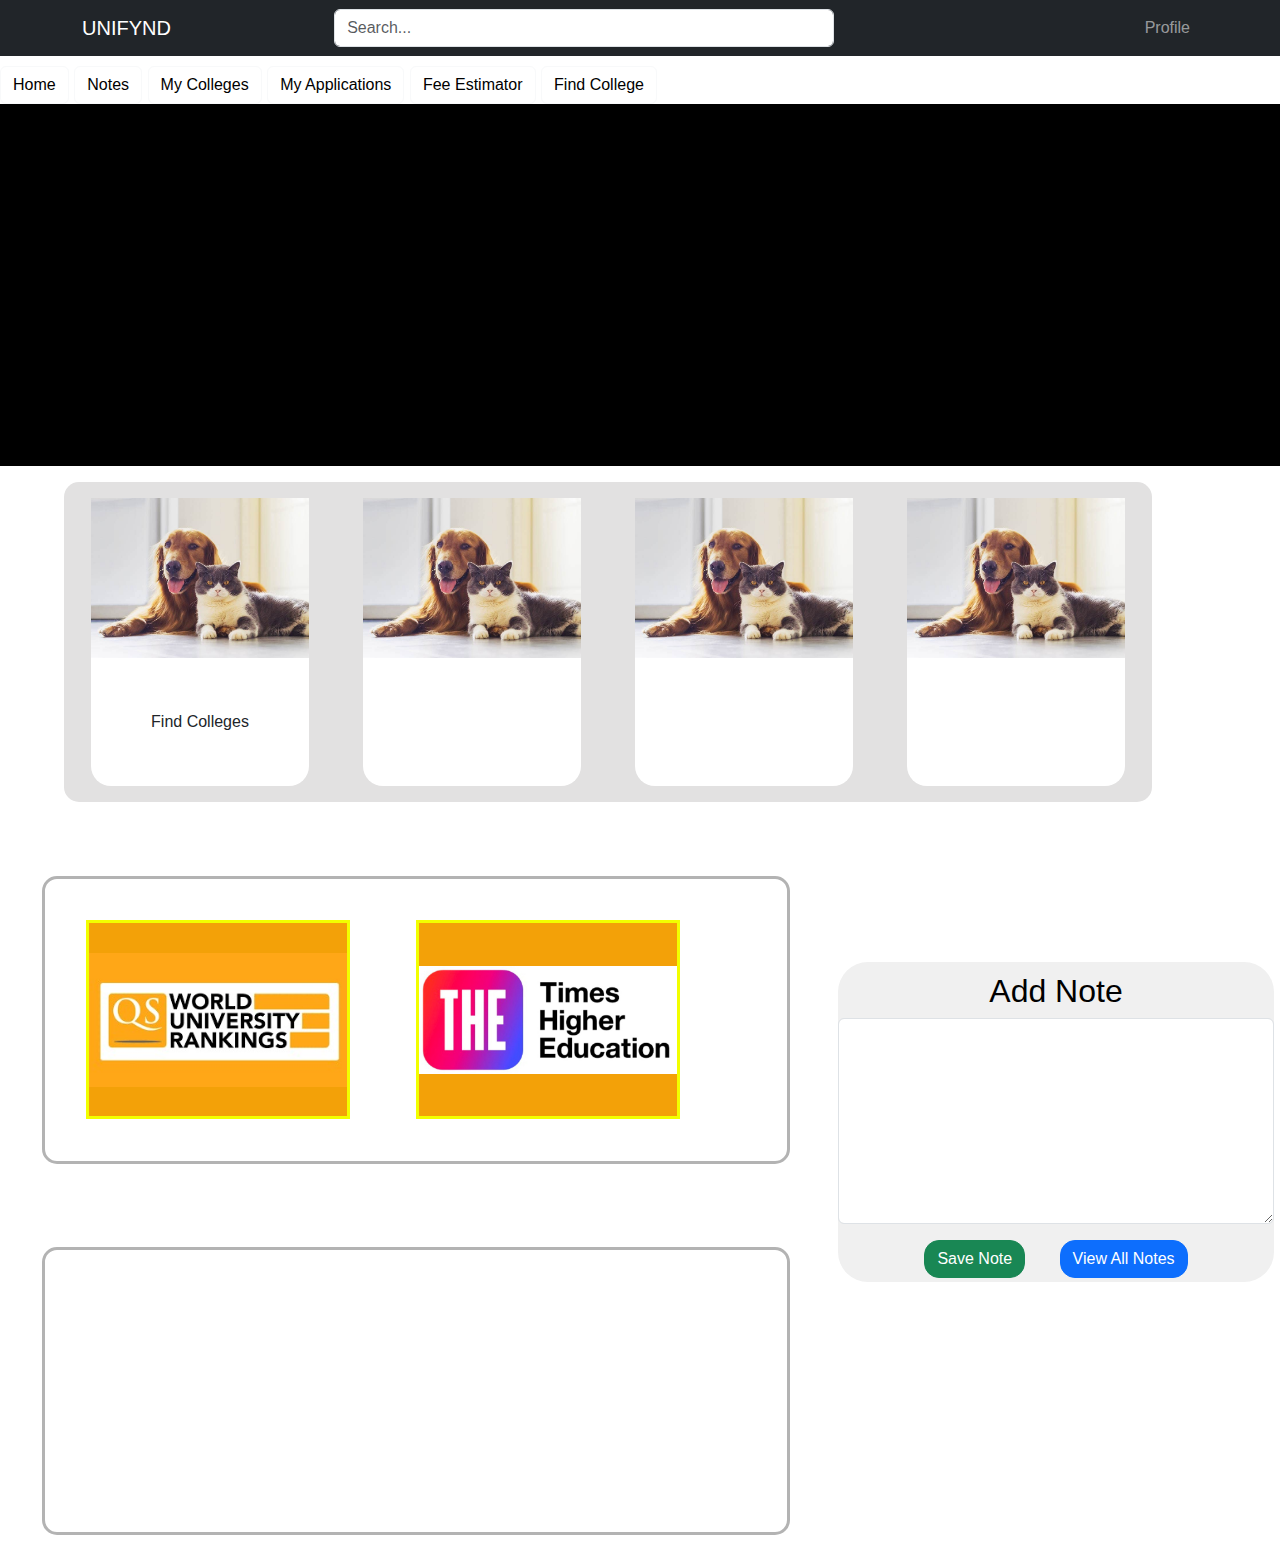
==== index.html @ 79f1b091 "Update and rename unifynd.html to index.html" ====
<!DOCTYPE html>
<html lang="en">
  <head>
    <meta charset="UTF-8" />
    <meta name="viewport" content="width=device-width, initial-scale=1.0" />
    <title>unifynd</title>
    <link
      href="https://cdn.jsdelivr.net/npm/bootstrap@5.3.0/dist/css/bootstrap.min.css"
      rel="stylesheet"
    />
    <link rel="stylesheet" href="unifynd.css" />
  </head>
  <body>

    <nav class="navbar navbar-expand-lg navbar-dark bg-dark">
      <div class="container">
        <a class="navbar-brand" href="#">UNIFYND</a>
        <button
          class="navbar-toggler"
          type="button"
          data-bs-toggle="collapse"
          data-bs-target="#navbarSupportedContent"
          aria-controls="navbarSupportedContent"
          aria-expanded="false"
          aria-label="Toggle navigation"
        >
          <span class="navbar-toggler-icon"></span>
        </button>
        <div class="collapse navbar-collapse" id="navbarSupportedContent">
          <ul class="navbar-nav mx-auto">
            <li class="nav-item">
              <form class="d-flex">
                <input
                  class="form-control me-2"
                  type="search"
                  placeholder="Search..."
                  aria-label="Search"
                  style="width: 500px"
                />
                <!-- <button class="btn btn-outline-success" type="submit">Search</button> -->
              </form>
            </li>
          </ul>
          <ul class="navbar-nav ms-auto">
            <li class="nav-item">
              <a class="nav-link" href="#">Profile</a>
            </li>
          </ul>
        </div>
      </div>
    </nav>

    <section>
      <div class="info">
        <div class="buttons">
          <button class="btn btn-light">Home</button>
          <button class="btn btn-light">Notes</button>
          <button class="btn btn-light">My Colleges</button>
          <button class="btn btn-light">My Applications</button>
          <button class="btn btn-light">Fee Estimator</button>
          <button class="btn btn-light">Find College</button>
        </div>
      </div>

    </section>
<!--       Tools -->
    <section>
        <div class="Tools">
        
            <div class="ToolOption">
                <div class="ToolOption-img" style="background-image: url('box6_image.jpg');"></div>
                Find Colleges
            </div>
    
            <div class="ToolOption">
                <div class="ToolOption-img" style="background-image: url('box6_image.jpg');"></div>
            </div>
    
            <div class="ToolOption">
                <div class="ToolOption-img" style="background-image: url('box6_image.jpg');"></div>
            </div>
    
            <div class="ToolOption">
                <div class="ToolOption-img" style="background-image: url('box6_image.jpg');"></div>
          </div>
        </div>
    </section>

    <section id="Rankings&Notes">
        <div class="rankings-Note">
            
            <div class="rankings-left">

                <div class="worldranking">
                    <div class="rankingbox" style="background-image: url('qsr.jpg');"></div>
                    <div class="rankingbox" style="background-image: url('THERankings.jpg');"></div>
                </div>

                <div class="worldranking">

                </div>


            </div>

            
        

            <div class="notes">
                <h2>Add Note</h2>
                <form>
                    <div class="mb-3">
                        <!-- <label for="notesInput" class="form-label">Add Notes</label> -->
                        <textarea id="note" class="form-control" id="notesInput" rows="8" style="resize: vertical; overflow-y: scroll;"></textarea>
                    </div>
                    <button type="submit" id="notebtn" class="btn btn-success">Save Note</button>
                    <button type="submit" id="notebtn" class="btn btn-primary">View All Notes</button>
                </form>
            </div>
            

        </div>
    </section>

    </body>
</html>
---- unifynd.css ----
*{
    margin: 0;
    font-family: Arial, Helvetica;
    padding: 0;
    border: border-box; 
/*     background: #ffffff; */
}

.info {
  margin-top: 10px;
  font-size: 20px;
  height: 400px;
  background-color: black;
  margin-bottom: 1rem;
}

.buttons {
  background-color: white;
}

.btn-light {
  background-color: white;
}

#notebtn{
    margin:0 15px;
    border-radius: 15px;
}


.Tools{
    display: flex;
    justify-content: space-around;
    align-items: center;
    flex-wrap: wrap;
    flex-direction: row;
    /* overflow: scroll; */

    margin-left: 5%;
    margin-right: 12%;
    width: 85%;
    height: 20rem;
    background-color: #e2e1e1;
    border-radius: 15px;
    margin-top: 1rem;

}

.ToolOption{
    display: flex;
    flex-wrap: wrap;
    flex-direction: row;
    justify-content: space-evenly;
    background-color: #FFFFFF;
    outline: 2px #000000;
    /*  */
    width:20%;
    height: 18rem;
    border: #312525;
    margin-bottom: 2 rem;
    border-width: 2px;
    border-radius: 20px;
    text-align: initial;
    

}

.ToolOption-img{
    height: 10rem;
    width: 100%;
    align-self: auto;
    background-size: cover;
    background-repeat: no-repeat;
}

.ToolOption-title{
    color: #000000;
    font-weight: 400;
    text-align: initial;
}

.rankings-Note{

    display: flex;
    flex-wrap: wrap;
    flex-direction: column;
    /* justify-content: left; */
    align-items: initial;
    /* justify-content: center; */

    width:100%;
    height: 45rem;
    margin-top: 2rem;
}

.rankings-left{
    display: flex;
    flex-wrap: wrap;
    flex-direction: row;

    width: 65%;
    height: 100%;
}

.worldranking{
    display: flex;
    flex-wrap: wrap;
    flex-direction: column;

    background-color: rgb(255, 255, 255);
    padding: 5%;
    margin: 5%;

    text-align: initial;
    font-weight: bold;
    font-size: 35px;
    /* padding-top: 10%; */
    width: 100%;
    height: 40%;
    border: solid #b3b3b3 ;
    border-radius: 15px;
}


/* .rankingbox{
    display: flex;
    flex-wrap: wrap;
    justify-content: space-evenly;
    display: flex;
    flex-wrap: wrap;

    width:40%;
    height:100%;
    background-color: aqua;
    background-size: contain;
} */

.rankingbox {
    display: flex;
    flex-wrap: wrap;
    justify-content: space-evenly;
    width: 40%;
    height: 100%;
    background-size: contain; 
    background-position: center; 
    background-repeat: no-repeat;
    border: solid rgb(242, 255, 0);
    background-color: #f3a108;
}

/* .rankingbox-link{
    display: block;
} */
  


.notes {
    margin-top: 10%;

    color: black;
    padding-top: 10px;
    text-align: center;
    width: 34%;
    height: 20rem;
    background-color: #f0f0f0;
    border-radius: 30px;
    border-width: 1px;
    border: solid rgb(216, 216, 216);
  }
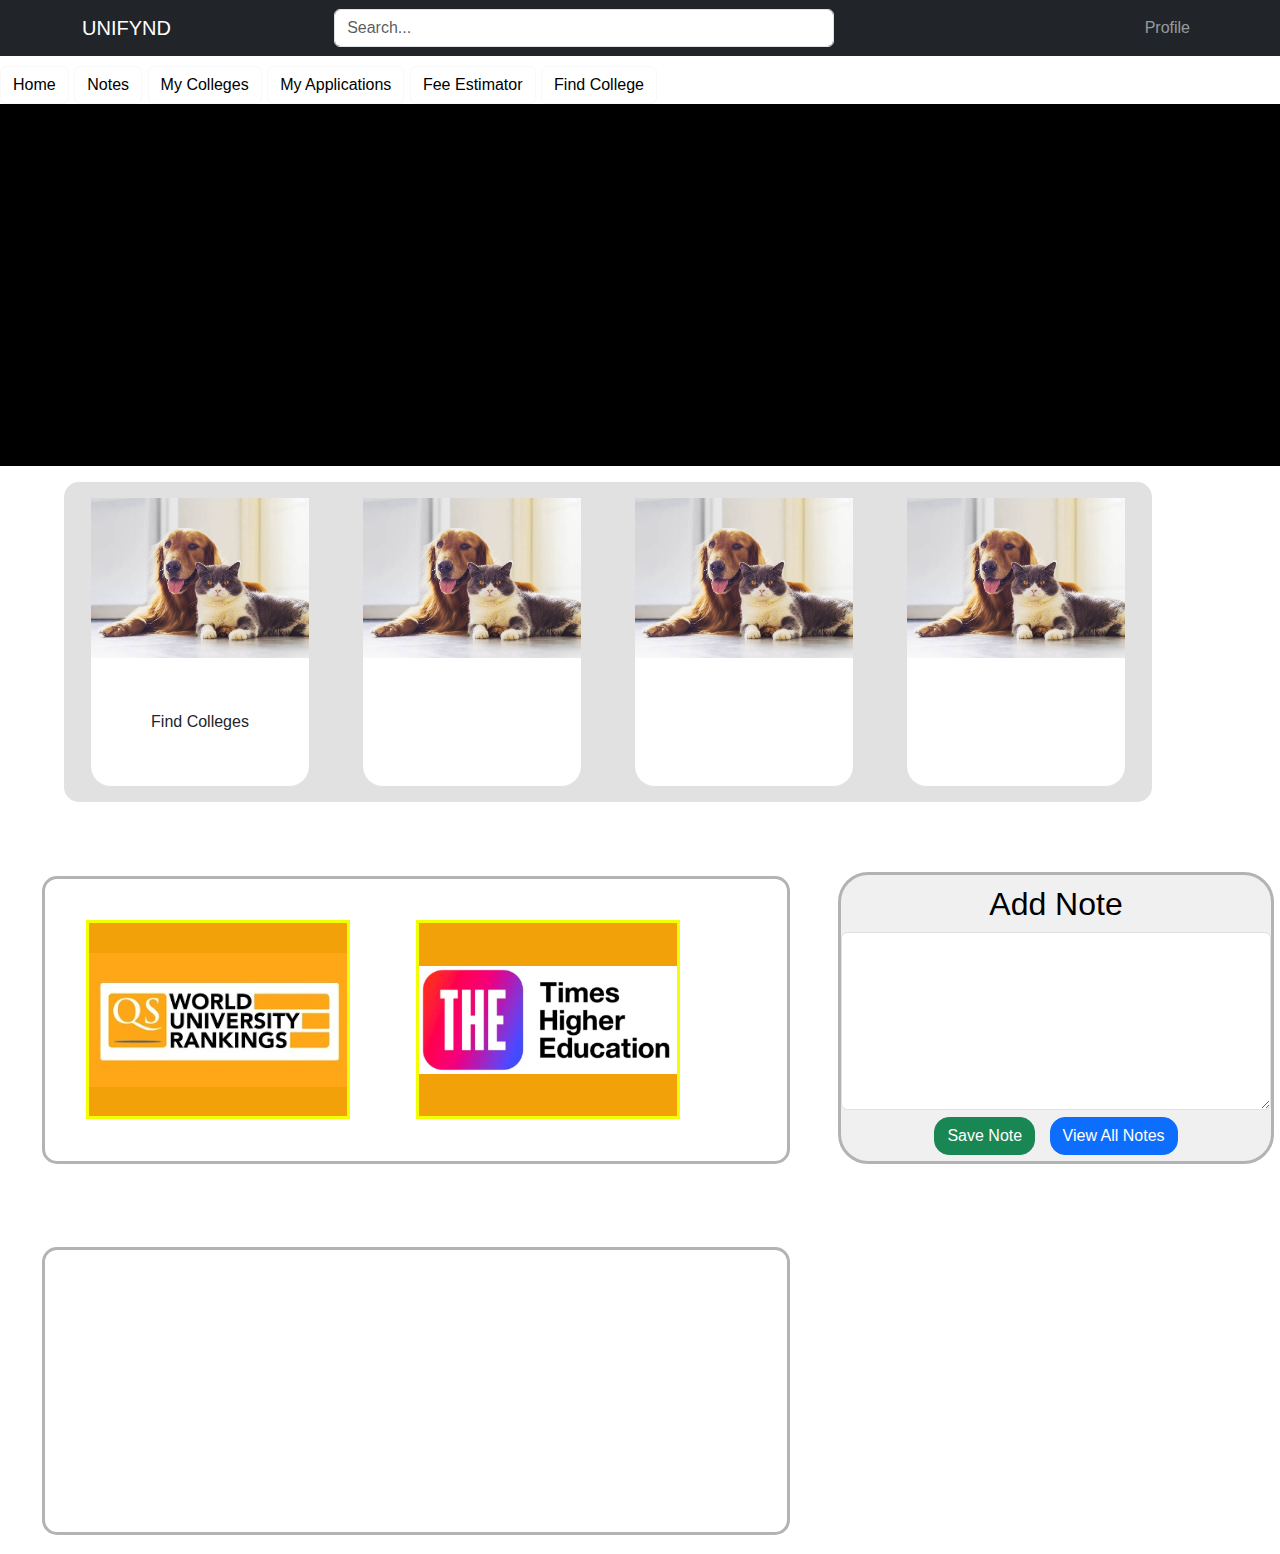
==== commit 4ca6d16b: "Update index.html" ====
--- a/index.html
+++ b/index.html
@@ -11,44 +11,48 @@
     <link rel="stylesheet" href="unifynd.css" />
   </head>
   <body>
+    <!-- --------NAVBAR--------- -->
+    <section>
+      <nav class="navbar navbar-expand-lg navbar-dark bg-dark">
+        <div class="container">
+          <a class="navbar-brand" href="#">UNIFYND</a>
+          <button
+            class="navbar-toggler"
+            type="button"
+            data-bs-toggle="collapse"
+            data-bs-target="#navbarSupportedContent"
+            aria-controls="navbarSupportedContent"
+            aria-expanded="false"
+            aria-label="Toggle navigation"
+          >
+            <span class="navbar-toggler-icon"></span>
+          </button>
+          <div class="collapse navbar-collapse" id="navbarSupportedContent">
+            <ul class="navbar-nav mx-auto">
+              <li class="nav-item">
+                <form class="d-flex">
+                  <input
+                    class="form-control me-2"
+                    type="search"
+                    placeholder="Search..."
+                    aria-label="Search"
+                    style="width: 500px"
+                  />
+                  <!-- <button class="btn btn-outline-success" type="submit">Search</button> -->
+                </form>
+              </li>
+            </ul>
+            <ul class="navbar-nav ms-auto">
+              <li class="nav-item">
+                <a class="nav-link" href="#">Profile</a>
+              </li>
+            </ul>
+          </div>
+        </div>
+      </nav>
+    </section>
 
-    <nav class="navbar navbar-expand-lg navbar-dark bg-dark">
-      <div class="container">
-        <a class="navbar-brand" href="#">UNIFYND</a>
-        <button
-          class="navbar-toggler"
-          type="button"
-          data-bs-toggle="collapse"
-          data-bs-target="#navbarSupportedContent"
-          aria-controls="navbarSupportedContent"
-          aria-expanded="false"
-          aria-label="Toggle navigation"
-        >
-          <span class="navbar-toggler-icon"></span>
-        </button>
-        <div class="collapse navbar-collapse" id="navbarSupportedContent">
-          <ul class="navbar-nav mx-auto">
-            <li class="nav-item">
-              <form class="d-flex">
-                <input
-                  class="form-control me-2"
-                  type="search"
-                  placeholder="Search..."
-                  aria-label="Search"
-                  style="width: 500px"
-                />
-                <!-- <button class="btn btn-outline-success" type="submit">Search</button> -->
-              </form>
-            </li>
-          </ul>
-          <ul class="navbar-nav ms-auto">
-            <li class="nav-item">
-              <a class="nav-link" href="#">Profile</a>
-            </li>
-          </ul>
-        </div>
-      </div>
-    </nav>
+    <!--------INFO------ -->
 
     <section>
       <div class="info">
@@ -61,66 +65,86 @@
           <button class="btn btn-light">Find College</button>
         </div>
       </div>
-
-    </section>
-<!--       Tools -->
-    <section>
-        <div class="Tools">
-        
-            <div class="ToolOption">
-                <div class="ToolOption-img" style="background-image: url('box6_image.jpg');"></div>
-                Find Colleges
-            </div>
-    
-            <div class="ToolOption">
-                <div class="ToolOption-img" style="background-image: url('box6_image.jpg');"></div>
-            </div>
-    
-            <div class="ToolOption">
-                <div class="ToolOption-img" style="background-image: url('box6_image.jpg');"></div>
-            </div>
-    
-            <div class="ToolOption">
-                <div class="ToolOption-img" style="background-image: url('box6_image.jpg');"></div>
-          </div>
-        </div>
     </section>
 
-    <section id="Rankings&Notes">
-        <div class="rankings-Note">
-            
-            <div class="rankings-left">
+    <!------Tools------>
 
-                <div class="worldranking">
-                    <div class="rankingbox" style="background-image: url('qsr.jpg');"></div>
-                    <div class="rankingbox" style="background-image: url('THERankings.jpg');"></div>
-                </div>
+    <section>
+      <div class="Tools">
+        <div class="ToolOption">
+          <div
+            class="ToolOption-img"
+            style="background-image: url('box6_image.jpg')"
+          ></div>
+          Find Colleges
+        </div>
 
-                <div class="worldranking">
+        <div class="ToolOption">
+          <div
+            class="ToolOption-img"
+            style="background-image: url('box6_image.jpg')"
+          ></div>
+        </div>
 
-                </div>
+        <div class="ToolOption">
+          <div
+            class="ToolOption-img"
+            style="background-image: url('box6_image.jpg')"
+          ></div>
+        </div>
 
-
-            </div>
-
-            
-        
-
-            <div class="notes">
-                <h2>Add Note</h2>
-                <form>
-                    <div class="mb-3">
-                        <!-- <label for="notesInput" class="form-label">Add Notes</label> -->
-                        <textarea id="note" class="form-control" id="notesInput" rows="8" style="resize: vertical; overflow-y: scroll;"></textarea>
-                    </div>
-                    <button type="submit" id="notebtn" class="btn btn-success">Save Note</button>
-                    <button type="submit" id="notebtn" class="btn btn-primary">View All Notes</button>
-                </form>
-            </div>
-            
-
+        <div class="ToolOption">
+          <div
+            class="ToolOption-img"
+            style="background-image: url('box6_image.jpg')"
+          ></div>
         </div>
+      </div>
     </section>
 
-    </body>
+    <!---------RANKINGS----------->
+
+    <section id="Rankings&Notes">
+      <div class="rankings-Note">
+        <div class="rankings-left">
+          <div class="worldranking">
+            <div
+              class="rankingbox"
+              style="background-image: url('qsr.jpg')"
+            ></div>
+            <div
+              class="rankingbox"
+              style="background-image: url('THERankings.jpg')"
+            ></div>
+          </div>
+
+          <div class="worldranking"></div>
+        </div>
+
+        <!-----------NOTES---------- -->
+
+        <div class="notes">
+          <h2>Add Note</h2>
+          <form>
+            <div class="mb3">
+              <!-- <label for="notesInput" class="form-label">Add Notes</label> -->
+              <textarea
+                id="note"
+                class="form-control"
+                id="notesInput"
+                rows="8"
+                style="resize: vertical; overflow-y: scroll"
+              ></textarea>
+            </div>
+            <button type="submit" id="notebtn" class="btn btn-success">
+              Save Note
+            </button>
+            <button type="submit" id="notebtn" class="btn btn-primary">
+              View All Notes
+            </button>
+          </form>
+        </div>
+      </div>
+    </section>
+  </body>
 </html>
--- a/unifynd.css
+++ b/unifynd.css
@@ -1,9 +1,9 @@
-*{
-    margin: 0;
-    font-family: Arial, Helvetica;
-    padding: 0;
-    border: border-box; 
-/*     background: #ffffff; */
+* {
+  margin: 0;
+  font-family: Arial, Helvetica;
+  padding: 0;
+  border: border-box;
+  /*     background: #ffffff; */
 }
 
 .info {
@@ -22,150 +22,146 @@
   background-color: white;
 }
 
-#notebtn{
-    margin:0 15px;
-    border-radius: 15px;
+#notebtn {
+  margin-bottom: 10px;
+  margin-top: 7px;
+  margin-left: 5px;
+  margin-right: 5px;
+  border-radius: 15px;
 }
 
+.Tools {
+  display: flex;
+  justify-content: space-around;
+  align-items: center;
+  flex-wrap: wrap;
+  flex-direction: row;
+  /* overflow: scroll; */
 
-.Tools{
-    display: flex;
-    justify-content: space-around;
-    align-items: center;
-    flex-wrap: wrap;
-    flex-direction: row;
-    /* overflow: scroll; */
-
-    margin-left: 5%;
-    margin-right: 12%;
-    width: 85%;
-    height: 20rem;
-    background-color: #e2e1e1;
-    border-radius: 15px;
-    margin-top: 1rem;
-
+  margin-left: 5%;
+  margin-right: 12%;
+  width: 85%;
+  height: 20rem;
+  background-color: #e2e1e1;
+  border-radius: 15px;
+  margin-top: 1rem;
 }
 
-.ToolOption{
-    display: flex;
-    flex-wrap: wrap;
-    flex-direction: row;
-    justify-content: space-evenly;
-    background-color: #FFFFFF;
-    outline: 2px #000000;
-    /*  */
-    width:20%;
-    height: 18rem;
-    border: #312525;
-    margin-bottom: 2 rem;
-    border-width: 2px;
-    border-radius: 20px;
-    text-align: initial;
-    
-
+.ToolOption {
+  display: flex;
+  flex-wrap: wrap;
+  flex-direction: row;
+  justify-content: space-evenly;
+  background-color: #ffffff;
+  outline: 2px #000000;
+  /*  */
+  width: 20%;
+  height: 18rem;
+  border: #312525;
+  margin-bottom: 2 rem;
+  border-width: 2px;
+  border-radius: 20px;
+  text-align: initial;
 }
 
-.ToolOption-img{
-    height: 10rem;
-    width: 100%;
-    align-self: auto;
-    background-size: cover;
-    background-repeat: no-repeat;
+.ToolOption-img {
+  height: 10rem;
+  width: 100%;
+  align-self: auto;
+  background-size: cover;
+  background-repeat: no-repeat;
 }
 
-.ToolOption-title{
-    color: #000000;
-    font-weight: 400;
-    text-align: initial;
+.ToolOption-title {
+  color: #000000;
+  font-weight: 400;
+  text-align: initial;
 }
 
-.rankings-Note{
+.rankings-Note {
+  display: flex;
+  flex-wrap: wrap;
+  flex-direction: column;
+  /* justify-content: left; */
+  align-items: initial;
+  /* justify-content: center; */
 
-    display: flex;
-    flex-wrap: wrap;
-    flex-direction: column;
-    /* justify-content: left; */
-    align-items: initial;
-    /* justify-content: center; */
-
-    width:100%;
-    height: 45rem;
-    margin-top: 2rem;
+  width: 100%;
+  height: 45rem;
+  margin-top: 2rem;
 }
 
-.rankings-left{
-    display: flex;
-    flex-wrap: wrap;
-    flex-direction: row;
+.rankings-left {
+  display: flex;
+  flex-wrap: wrap;
+  flex-direction: row;
 
-    width: 65%;
-    height: 100%;
+  width: 65%;
+  height: 100%;
 }
 
-.worldranking{
-    display: flex;
-    flex-wrap: wrap;
-    flex-direction: column;
+.worldranking {
+  display: flex;
+  flex-wrap: wrap;
+  flex-direction: column;
 
-    background-color: rgb(255, 255, 255);
-    padding: 5%;
-    margin: 5%;
+  background-color: rgb(255, 255, 255);
+  padding: 5%;
+  margin: 5%;
 
-    text-align: initial;
-    font-weight: bold;
-    font-size: 35px;
-    /* padding-top: 10%; */
-    width: 100%;
-    height: 40%;
-    border: solid #b3b3b3 ;
-    border-radius: 15px;
+  text-align: initial;
+  font-weight: bold;
+  font-size: 35px;
+  /* padding-top: 10%; */
+  width: 100%;
+  height: 40%;
+  border: solid #b3b3b3;
+  border-radius: 15px;
 }
 
+/* .rankingbox{
+  display: flex;
+  flex-wrap: wrap;
+  justify-content: space-evenly;
+  display: flex;
+  flex-wrap: wrap;
 
-/* .rankingbox{
-    display: flex;
-    flex-wrap: wrap;
-    justify-content: space-evenly;
-    display: flex;
-    flex-wrap: wrap;
-
-    width:40%;
-    height:100%;
-    background-color: aqua;
-    background-size: contain;
+  width:40%;
+  height:100%;
+  background-color: aqua;
+  background-size: contain;
 } */
 
 .rankingbox {
-    display: flex;
-    flex-wrap: wrap;
-    justify-content: space-evenly;
-    width: 40%;
-    height: 100%;
-    background-size: contain; 
-    background-position: center; 
-    background-repeat: no-repeat;
-    border: solid rgb(242, 255, 0);
-    background-color: #f3a108;
+  display: flex;
+  flex-wrap: wrap;
+  justify-content: space-evenly;
+  width: 40%;
+  height: 100%;
+  background-size: contain;
+  background-position: center;
+  background-repeat: no-repeat;
+  border: solid rgb(242, 255, 0);
+  background-color: #f3a108;
 }
 
 /* .rankingbox-link{
-    display: block;
+  display: block;
 } */
-  
 
+#note {
+  height: 178px;
+  font-size: 20px;
+}
 
 .notes {
-    margin-top: 10%;
-
-    color: black;
-    padding-top: 10px;
-    text-align: center;
-    width: 34%;
-    height: 20rem;
-    background-color: #f0f0f0;
-    border-radius: 30px;
-    border-width: 1px;
-    border: solid rgb(216, 216, 216);
-  }
-
-
+  margin-top: 3%;
+  color: black;
+  padding-top: 10px;
+  text-align: center;
+  width: 34%;
+  height: 292px;
+  background-color: #f0f0f0;
+  border-radius: 30px;
+  border: solid #b3b3b3;
+}
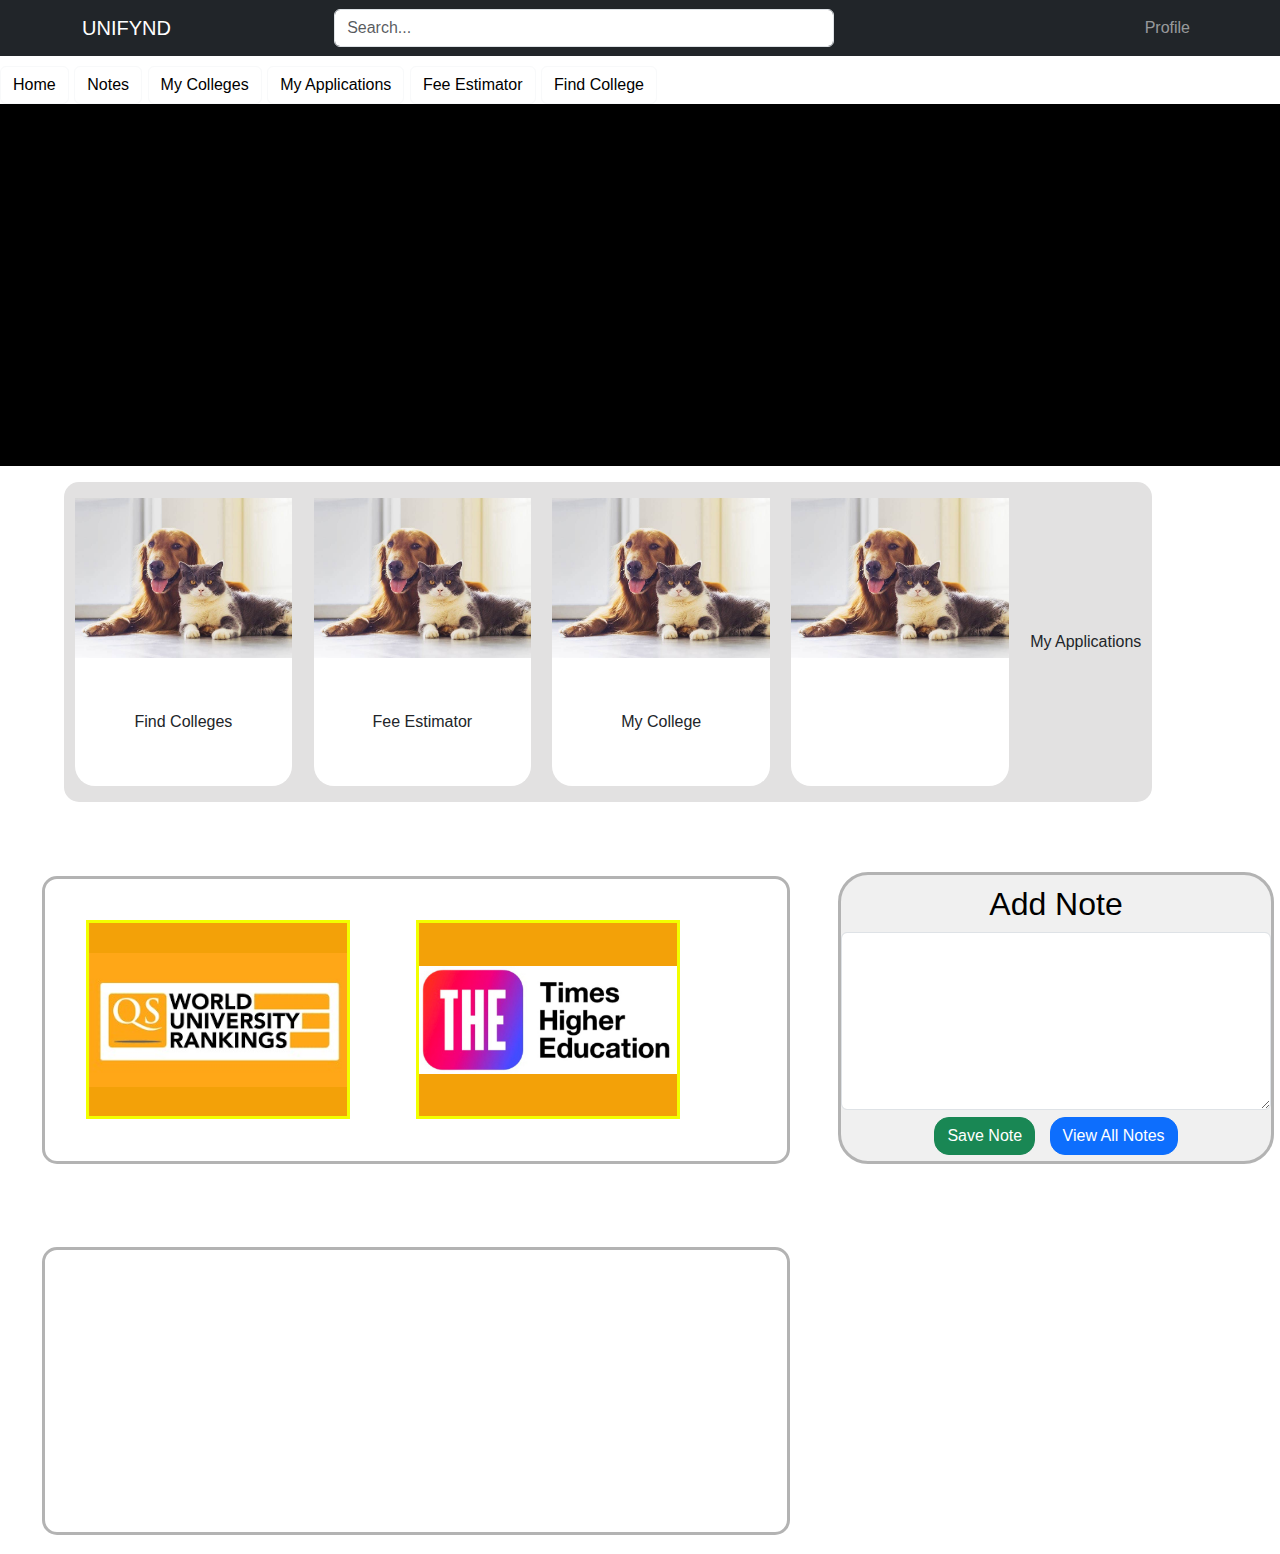
==== commit 6e190e5f: "Update index.html" ====
--- a/index.html
+++ b/index.html
@@ -12,7 +12,7 @@
   </head>
   <body>
     <!-- --------NAVBAR--------- -->
-    <section>
+    <section class="section">
       <nav class="navbar navbar-expand-lg navbar-dark bg-dark">
         <div class="container">
           <a class="navbar-brand" href="#">UNIFYND</a>
@@ -54,7 +54,7 @@
 
     <!--------INFO------ -->
 
-    <section>
+    <section class="section">
       <div class="info">
         <div class="buttons">
           <button class="btn btn-light">Home</button>
@@ -69,7 +69,7 @@
 
     <!------Tools------>
 
-    <section>
+    <section class="section" id="tools">
       <div class="Tools">
         <div class="ToolOption">
           <div
@@ -84,6 +84,15 @@
             class="ToolOption-img"
             style="background-image: url('box6_image.jpg')"
           ></div>
+          Fee Estimator
+        </div>
+
+        <div class="ToolOption">
+          <div
+            class="ToolOption-img"
+            style="background-image: url('box6_image.jpg')"
+          ></div>
+          My College
         </div>
 
         <div class="ToolOption">
@@ -92,19 +101,13 @@
             style="background-image: url('box6_image.jpg')"
           ></div>
         </div>
-
-        <div class="ToolOption">
-          <div
-            class="ToolOption-img"
-            style="background-image: url('box6_image.jpg')"
-          ></div>
-        </div>
+        My Applications
       </div>
     </section>
 
     <!---------RANKINGS----------->
 
-    <section id="Rankings&Notes">
+    <section class="section" id="Rankings_Notes">
       <div class="rankings-Note">
         <div class="rankings-left">
           <div class="worldranking">
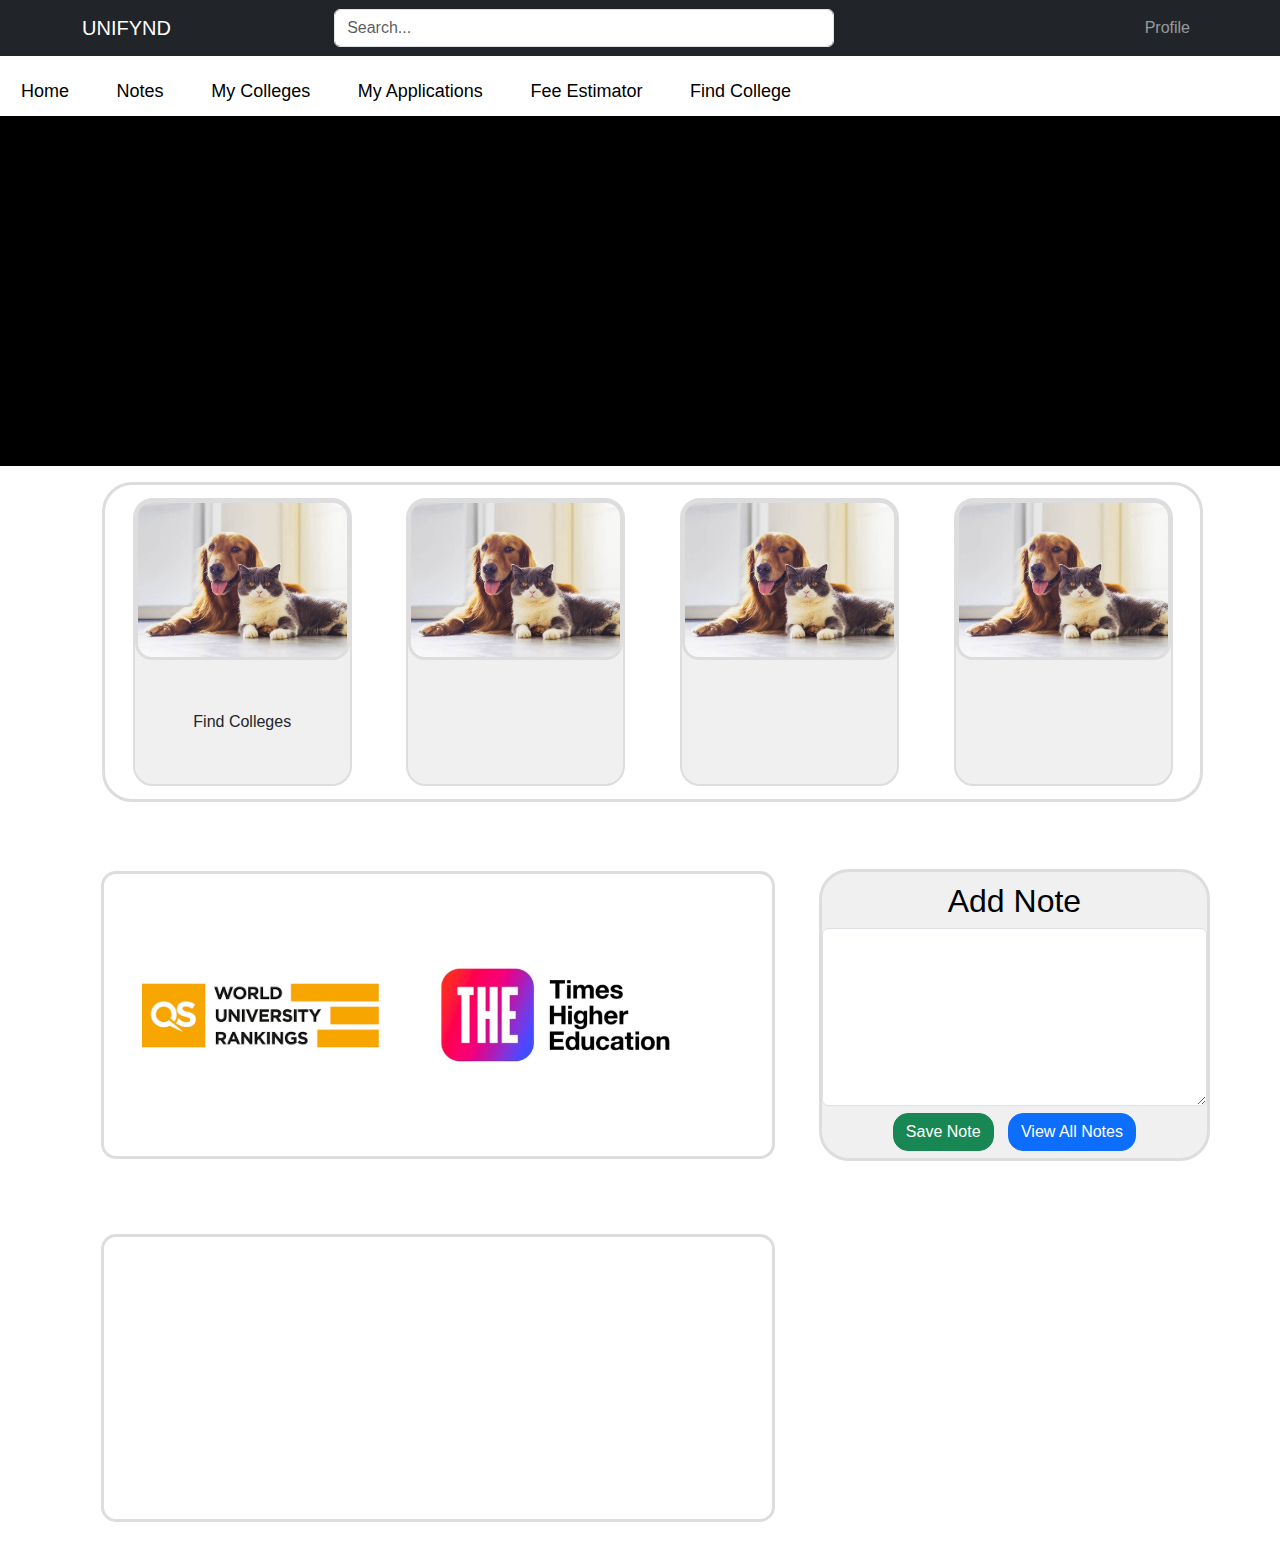
==== commit 380bcd26: "Update index.html" ====
--- a/index.html
+++ b/index.html
@@ -84,15 +84,6 @@
             class="ToolOption-img"
             style="background-image: url('box6_image.jpg')"
           ></div>
-          Fee Estimator
-        </div>
-
-        <div class="ToolOption">
-          <div
-            class="ToolOption-img"
-            style="background-image: url('box6_image.jpg')"
-          ></div>
-          My College
         </div>
 
         <div class="ToolOption">
@@ -101,7 +92,13 @@
             style="background-image: url('box6_image.jpg')"
           ></div>
         </div>
-        My Applications
+
+        <div class="ToolOption">
+          <div
+            class="ToolOption-img"
+            style="background-image: url('box6_image.jpg')"
+          ></div>
+        </div>
       </div>
     </section>
 
@@ -113,7 +110,7 @@
           <div class="worldranking">
             <div
               class="rankingbox"
-              style="background-image: url('qsr.jpg')"
+              style="background-image: url('qsr2.png')"
             ></div>
             <div
               class="rankingbox"
--- a/unifynd.css
+++ b/unifynd.css
@@ -6,6 +6,17 @@
   /*     background: #ffffff; */
 }
 
+#Rankings_Notes {
+  margin-left: 5%;
+  margin-right: 5%;
+}
+
+#tools {
+  margin-left: 8%;
+  margin-right: 6%;
+  text-align: center;
+}
+
 .info {
   margin-top: 10px;
   font-size: 20px;
@@ -20,6 +31,11 @@
 
 .btn-light {
   background-color: white;
+  height: 50px;
+  padding-left: 18px;
+  padding-right: 18px;
+  font-size: 18px;
+  border: solid white;
 }
 
 #notebtn {
@@ -36,15 +52,22 @@
   align-items: center;
   flex-wrap: wrap;
   flex-direction: row;
+  border-radius: 30px;
+  border: solid #dedddd;
   /* overflow: scroll; */
 
-  margin-left: 5%;
-  margin-right: 12%;
-  width: 85%;
+  /* margin-left: 5%;
+  margin-right: 5%; */
+  /* width: 85%; */
   height: 20rem;
-  background-color: #e2e1e1;
-  border-radius: 15px;
+  /* background-color: #e2e1e1; */
+  /* border-radius: 15px; */
   margin-top: 1rem;
+}
+
+.ToolOption-img {
+  border-radius: 17px;
+  border: solid #dedddd;
 }
 
 .ToolOption {
@@ -52,12 +75,14 @@
   flex-wrap: wrap;
   flex-direction: row;
   justify-content: space-evenly;
-  background-color: #ffffff;
+  background-color: #f0f0f0;
+  border-radius: 30px;
+  border: solid #dedddd;
   outline: 2px #000000;
   /*  */
   width: 20%;
   height: 18rem;
-  border: #312525;
+  /* border: #312525; */
   margin-bottom: 2 rem;
   border-width: 2px;
   border-radius: 20px;
@@ -115,7 +140,7 @@
   /* padding-top: 10%; */
   width: 100%;
   height: 40%;
-  border: solid #b3b3b3;
+  border: solid #dedddd;
   border-radius: 15px;
 }
 
@@ -141,8 +166,31 @@
   background-size: contain;
   background-position: center;
   background-repeat: no-repeat;
-  border: solid rgb(242, 255, 0);
-  background-color: #f3a108;
+  /* border: solid rgb(242, 255, 0); */
+  /* background-color: #f3a108; */
+}
+
+.worldranking:hover {
+  transition-delay: 50ms;
+  animation-delay: 100ms;
+  border: solid rgb(112, 231, 112);
+}
+
+.notes:hover {
+  transition-delay: 50ms;
+  animation-delay: 100ms;
+  border: solid rgb(112, 231, 112);
+}
+
+.btn:hover {
+  background-color: #000000;
+  color: white;
+}
+
+.Tools:hover {
+  transition-delay: 50ms;
+  animation-delay: 100ms;
+  border: solid rgb(112, 231, 112);
 }
 
 /* .rankingbox-link{
@@ -163,5 +211,5 @@
   height: 292px;
   background-color: #f0f0f0;
   border-radius: 30px;
-  border: solid #b3b3b3;
-}
+  border: solid #dedddd;
+}
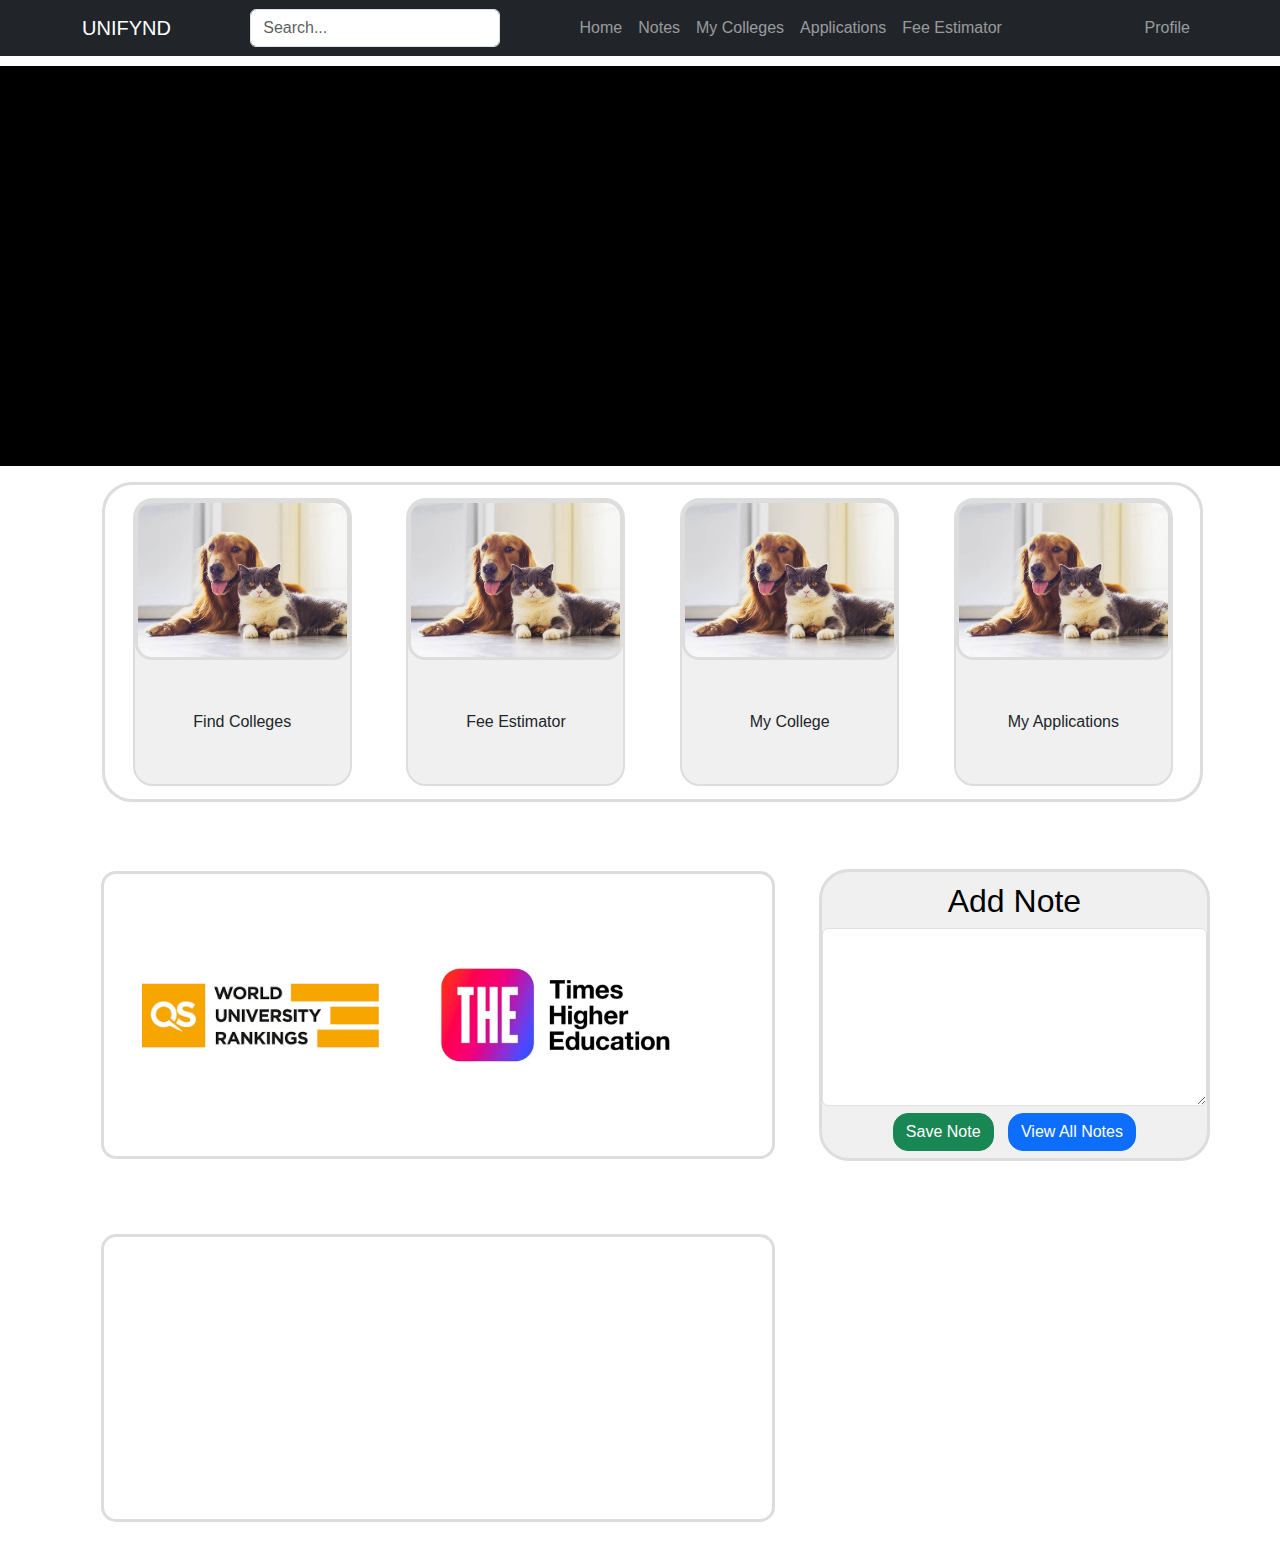
==== commit 93cbb0a9: "Update index.html" ====
--- a/index.html
+++ b/index.html
@@ -36,10 +36,27 @@
                     type="search"
                     placeholder="Search..."
                     aria-label="Search"
-                    style="width: 500px"
+                    style="width: 250px"
                   />
                   <!-- <button class="btn btn-outline-success" type="submit">Search</button> -->
                 </form>
+              </li>
+            </ul>
+            <ul class="navbar-nav me-auto">
+              <li class="nav-item">
+                <a class="nav-link" href="">Home</a>
+              </li>
+              <li class="nav-item">
+                <a class="nav-link" href="">Notes</a>
+              </li>
+              <li class="nav-item">
+                <a class="nav-link" href="">My Colleges</a>
+              </li>
+              <li class="nav-item">
+                <a class="nav-link" href="">Applications</a>
+              </li>
+              <li class="nav-item">
+                <a class="nav-link" href="">Fee Estimator</a>
               </li>
             </ul>
             <ul class="navbar-nav ms-auto">
@@ -50,20 +67,22 @@
           </div>
         </div>
       </nav>
+
+      <script src="https://cdn.jsdelivr.net/npm/bootstrap@5.3.0/dist/js/bootstrap.bundle.min.js"></script>
     </section>
 
     <!--------INFO------ -->
 
     <section class="section">
       <div class="info">
-        <div class="buttons">
+        <!-- <div class="buttons">
           <button class="btn btn-light">Home</button>
           <button class="btn btn-light">Notes</button>
           <button class="btn btn-light">My Colleges</button>
           <button class="btn btn-light">My Applications</button>
           <button class="btn btn-light">Fee Estimator</button>
           <button class="btn btn-light">Find College</button>
-        </div>
+        </div> -->
       </div>
     </section>
 
@@ -84,6 +103,7 @@
             class="ToolOption-img"
             style="background-image: url('box6_image.jpg')"
           ></div>
+          Fee Estimator
         </div>
 
         <div class="ToolOption">
@@ -91,6 +111,7 @@
             class="ToolOption-img"
             style="background-image: url('box6_image.jpg')"
           ></div>
+          My College
         </div>
 
         <div class="ToolOption">
@@ -98,6 +119,7 @@
             class="ToolOption-img"
             style="background-image: url('box6_image.jpg')"
           ></div>
+          My Applications
         </div>
       </div>
     </section>
--- a/unifynd.css
+++ b/unifynd.css
@@ -129,6 +129,7 @@
   display: flex;
   flex-wrap: wrap;
   flex-direction: column;
+  -ms-flex-align: left;
 
   background-color: rgb(255, 255, 255);
   padding: 5%;
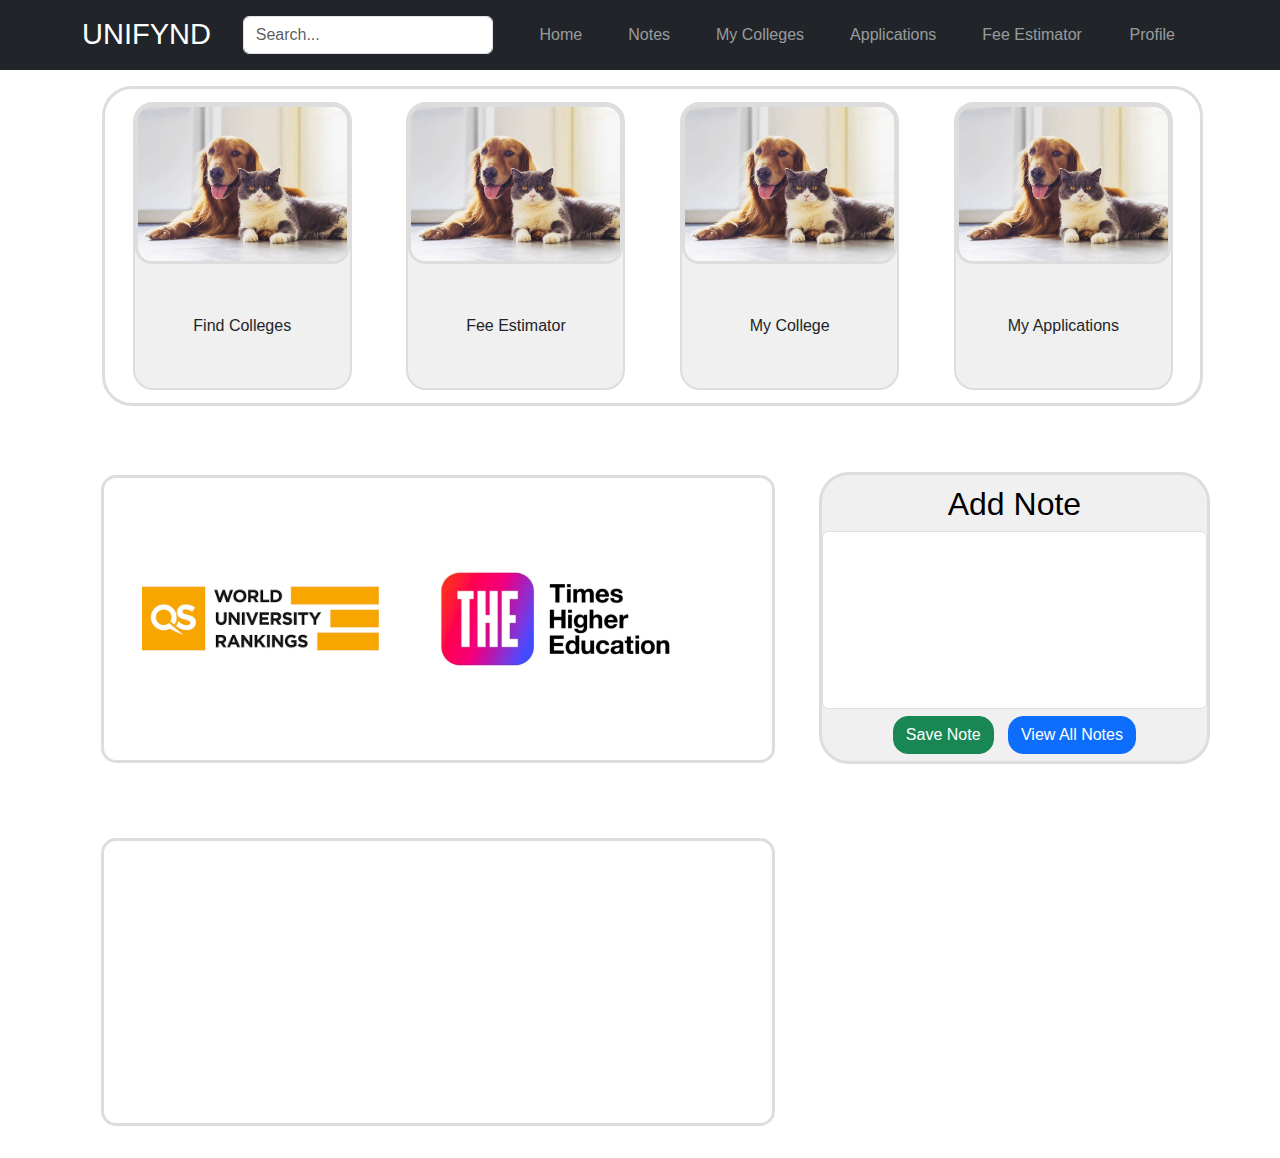
==== commit e25975c7: "Update index.html" ====
--- a/index.html
+++ b/index.html
@@ -67,23 +67,12 @@
           </div>
         </div>
       </nav>
-
-      <script src="https://cdn.jsdelivr.net/npm/bootstrap@5.3.0/dist/js/bootstrap.bundle.min.js"></script>
     </section>
 
     <!--------INFO------ -->
 
     <section class="section">
-      <div class="info">
-        <!-- <div class="buttons">
-          <button class="btn btn-light">Home</button>
-          <button class="btn btn-light">Notes</button>
-          <button class="btn btn-light">My Colleges</button>
-          <button class="btn btn-light">My Applications</button>
-          <button class="btn btn-light">Fee Estimator</button>
-          <button class="btn btn-light">Find College</button>
-        </div> -->
-      </div>
+      <div class="banner"></div>
     </section>
 
     <!------Tools------>
@@ -155,7 +144,7 @@
                 class="form-control"
                 id="notesInput"
                 rows="8"
-                style="resize: vertical; overflow-y: scroll"
+                style="resize: none; overflow-y: scroll"
               ></textarea>
             </div>
             <button type="submit" id="notebtn" class="btn btn-success">
@@ -168,5 +157,6 @@
         </div>
       </div>
     </section>
+    <script src="https://cdn.jsdelivr.net/npm/bootstrap@5.3.0/dist/js/bootstrap.bundle.min.js"></script>
   </body>
 </html>
--- a/unifynd.css
+++ b/unifynd.css
@@ -15,6 +15,15 @@
   margin-left: 8%;
   margin-right: 6%;
   text-align: center;
+}
+
+.nav-item {
+  padding-left: 15px;
+  padding-right: 15px;
+}
+
+.navbar-brand {
+  font-size: 29px;
 }
 
 .info {
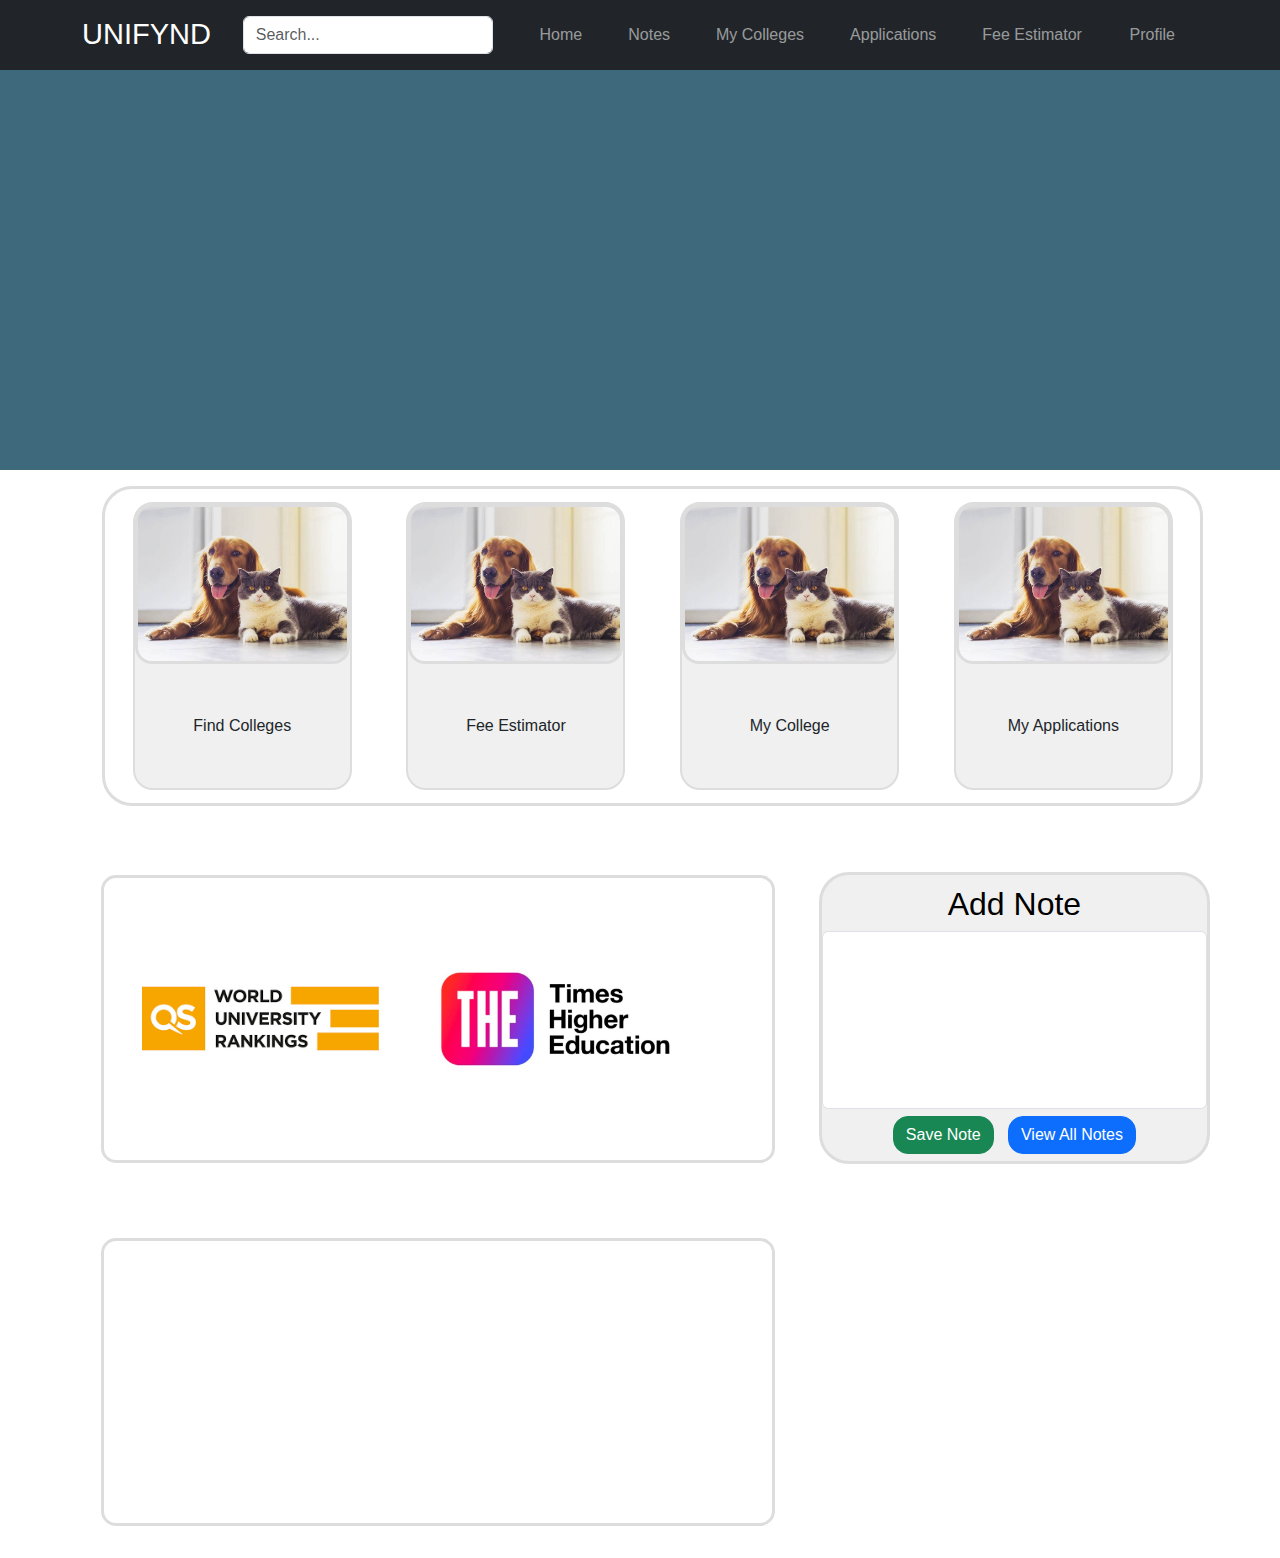
==== commit 6a03fd4e: "Update index.html" ====
--- a/index.html
+++ b/index.html
@@ -1,22 +1,22 @@
 <!DOCTYPE html>
 <html lang="en">
-  <head>
+<head>
     <meta charset="UTF-8" />
     <meta name="viewport" content="width=device-width, initial-scale=1.0" />
     <title>unifynd</title>
     <link
-      href="https://cdn.jsdelivr.net/npm/bootstrap@5.3.0/dist/css/bootstrap.min.css"
-      rel="stylesheet"
+    href="https://cdn.jsdelivr.net/npm/bootstrap@5.3.0/dist/css/bootstrap.min.css"
+    rel="stylesheet"
     />
     <link rel="stylesheet" href="unifynd.css" />
-  </head>
-  <body>
+</head>
+<body>
     <!-- --------NAVBAR--------- -->
     <section class="section">
-      <nav class="navbar navbar-expand-lg navbar-dark bg-dark">
+    <nav class="navbar navbar-expand-lg navbar-dark bg-dark">
         <div class="container">
-          <a class="navbar-brand" href="#">UNIFYND</a>
-          <button
+        <a class="navbar-brand" href="#">UNIFYND</a>
+        <button
             class="navbar-toggler"
             type="button"
             data-bs-toggle="collapse"
@@ -24,139 +24,139 @@
             aria-controls="navbarSupportedContent"
             aria-expanded="false"
             aria-label="Toggle navigation"
-          >
+        >
             <span class="navbar-toggler-icon"></span>
-          </button>
-          <div class="collapse navbar-collapse" id="navbarSupportedContent">
+        </button>
+        <div class="collapse navbar-collapse" id="navbarSupportedContent">
             <ul class="navbar-nav mx-auto">
-              <li class="nav-item">
+            <li class="nav-item">
                 <form class="d-flex">
-                  <input
+                <input
                     class="form-control me-2"
                     type="search"
                     placeholder="Search..."
                     aria-label="Search"
                     style="width: 250px"
-                  />
-                  <!-- <button class="btn btn-outline-success" type="submit">Search</button> -->
+                />
+                <!-- <button class="btn btn-outline-success" type="submit">Search</button> -->
                 </form>
-              </li>
+            </li>
             </ul>
             <ul class="navbar-nav me-auto">
-              <li class="nav-item">
+            <li class="nav-item">
                 <a class="nav-link" href="">Home</a>
-              </li>
-              <li class="nav-item">
+            </li>
+            <li class="nav-item">
                 <a class="nav-link" href="">Notes</a>
-              </li>
-              <li class="nav-item">
+            </li>
+            <li class="nav-item">
                 <a class="nav-link" href="">My Colleges</a>
-              </li>
-              <li class="nav-item">
+            </li>
+            <li class="nav-item">
                 <a class="nav-link" href="">Applications</a>
-              </li>
-              <li class="nav-item">
+            </li>
+            <li class="nav-item">
                 <a class="nav-link" href="">Fee Estimator</a>
-              </li>
+            </li>
             </ul>
             <ul class="navbar-nav ms-auto">
-              <li class="nav-item">
+            <li class="nav-item">
                 <a class="nav-link" href="#">Profile</a>
-              </li>
+            </li>
             </ul>
-          </div>
         </div>
-      </nav>
+        </div>
+    </nav>
     </section>
 
     <!--------INFO------ -->
 
     <section class="section">
-      <div class="banner"></div>
+    <div class="banner"></div>
     </section>
 
     <!------Tools------>
 
     <section class="section" id="tools">
-      <div class="Tools">
+    <div class="Tools">
         <div class="ToolOption">
-          <div
-            class="ToolOption-img"
-            style="background-image: url('box6_image.jpg')"
-          ></div>
-          Find Colleges
+            <div
+                class="ToolOption-img"
+                style="background-image: url('box6_image.jpg')"
+            ></div>
+            Find Colleges
         </div>
 
         <div class="ToolOption">
-          <div
-            class="ToolOption-img"
-            style="background-image: url('box6_image.jpg')"
-          ></div>
-          Fee Estimator
+            <div
+                class="ToolOption-img"
+                style="background-image: url('box6_image.jpg')"
+            ></div>
+            Fee Estimator
         </div>
 
         <div class="ToolOption">
-          <div
-            class="ToolOption-img"
-            style="background-image: url('box6_image.jpg')"
-          ></div>
-          My College
+            <div
+                class="ToolOption-img"
+                style="background-image: url('box6_image.jpg')"
+            ></div>
+            My College
         </div>
 
         <div class="ToolOption">
-          <div
-            class="ToolOption-img"
-            style="background-image: url('box6_image.jpg')"
-          ></div>
-          My Applications
+            <div
+                class="ToolOption-img"
+                style="background-image: url('box6_image.jpg')"
+            ></div>
+            My Applications
         </div>
-      </div>
+    </div>
     </section>
 
     <!---------RANKINGS----------->
 
     <section class="section" id="Rankings_Notes">
-      <div class="rankings-Note">
+    <div class="rankings-Note">
         <div class="rankings-left">
-          <div class="worldranking">
-            <div
-              class="rankingbox"
-              style="background-image: url('qsr2.png')"
-            ></div>
-            <div
-              class="rankingbox"
-              style="background-image: url('THERankings.jpg')"
-            ></div>
-          </div>
+            <div class="worldranking">
+                <div
+                class="rankingbox"
+                style="background-image: url('qsr2.png')"
+                ></div>
+                <div
+                class="rankingbox"
+                style="background-image: url('THERankings.jpg')"
+                ></div>
+            </div>
 
-          <div class="worldranking"></div>
-        </div>
+            <div class="worldranking"></div>
+            </div>
 
         <!-----------NOTES---------- -->
 
         <div class="notes">
-          <h2>Add Note</h2>
-          <form>
-            <div class="mb3">
-              <!-- <label for="notesInput" class="form-label">Add Notes</label> -->
-              <textarea
-                id="note"
-                class="form-control"
-                id="notesInput"
-                rows="8"
-                style="resize: none; overflow-y: scroll"
-              ></textarea>
-            </div>
-            <button type="submit" id="notebtn" class="btn btn-success">
-              Save Note
-            </button>
-            <button type="submit" id="notebtn" class="btn btn-primary">
-              View All Notes
-            </button>
-          </form>
+            <h2>Add Note</h2>
+            <form>
+                <div class="mb3">
+                <!-- <label for="notesInput" class="form-label">Add Notes</label> -->
+                <textarea
+                    id="note"
+                    class="form-control"
+                    id="notesInput"
+                    rows="8"
+                    style="resize: none; overflow-y: scroll"
+                ></textarea>
+                </div>
+                <button type="submit" id="notebtn" class="btn btn-success">
+                Save Note
+                </button>
+                <button type="submit" id="notebtn" class="btn btn-primary">
+                View All Notes
+                </button>
+            </form>
         </div>
-      </div>
+    </div>
     </section>
     <script src="https://cdn.jsdelivr.net/npm/bootstrap@5.3.0/dist/js/bootstrap.bundle.min.js"></script>
-  </body>
+</body>
 </html>
--- a/unifynd.css
+++ b/unifynd.css
@@ -26,12 +26,13 @@
   font-size: 29px;
 }
 
-.info {
-  margin-top: 10px;
+.banner {
+  /* margin-top: 10px; */
   font-size: 20px;
   height: 400px;
-  background-color: black;
-  margin-bottom: 1rem;
+  width: 100%;
+  background-color: rgb(62, 105, 125);
+  margin-bottom: 16px;
 }
 
 .buttons {
@@ -192,11 +193,6 @@
   border: solid rgb(112, 231, 112);
 }
 
-.btn:hover {
-  background-color: #000000;
-  color: white;
-}
-
 .Tools:hover {
   transition-delay: 50ms;
   animation-delay: 100ms;
